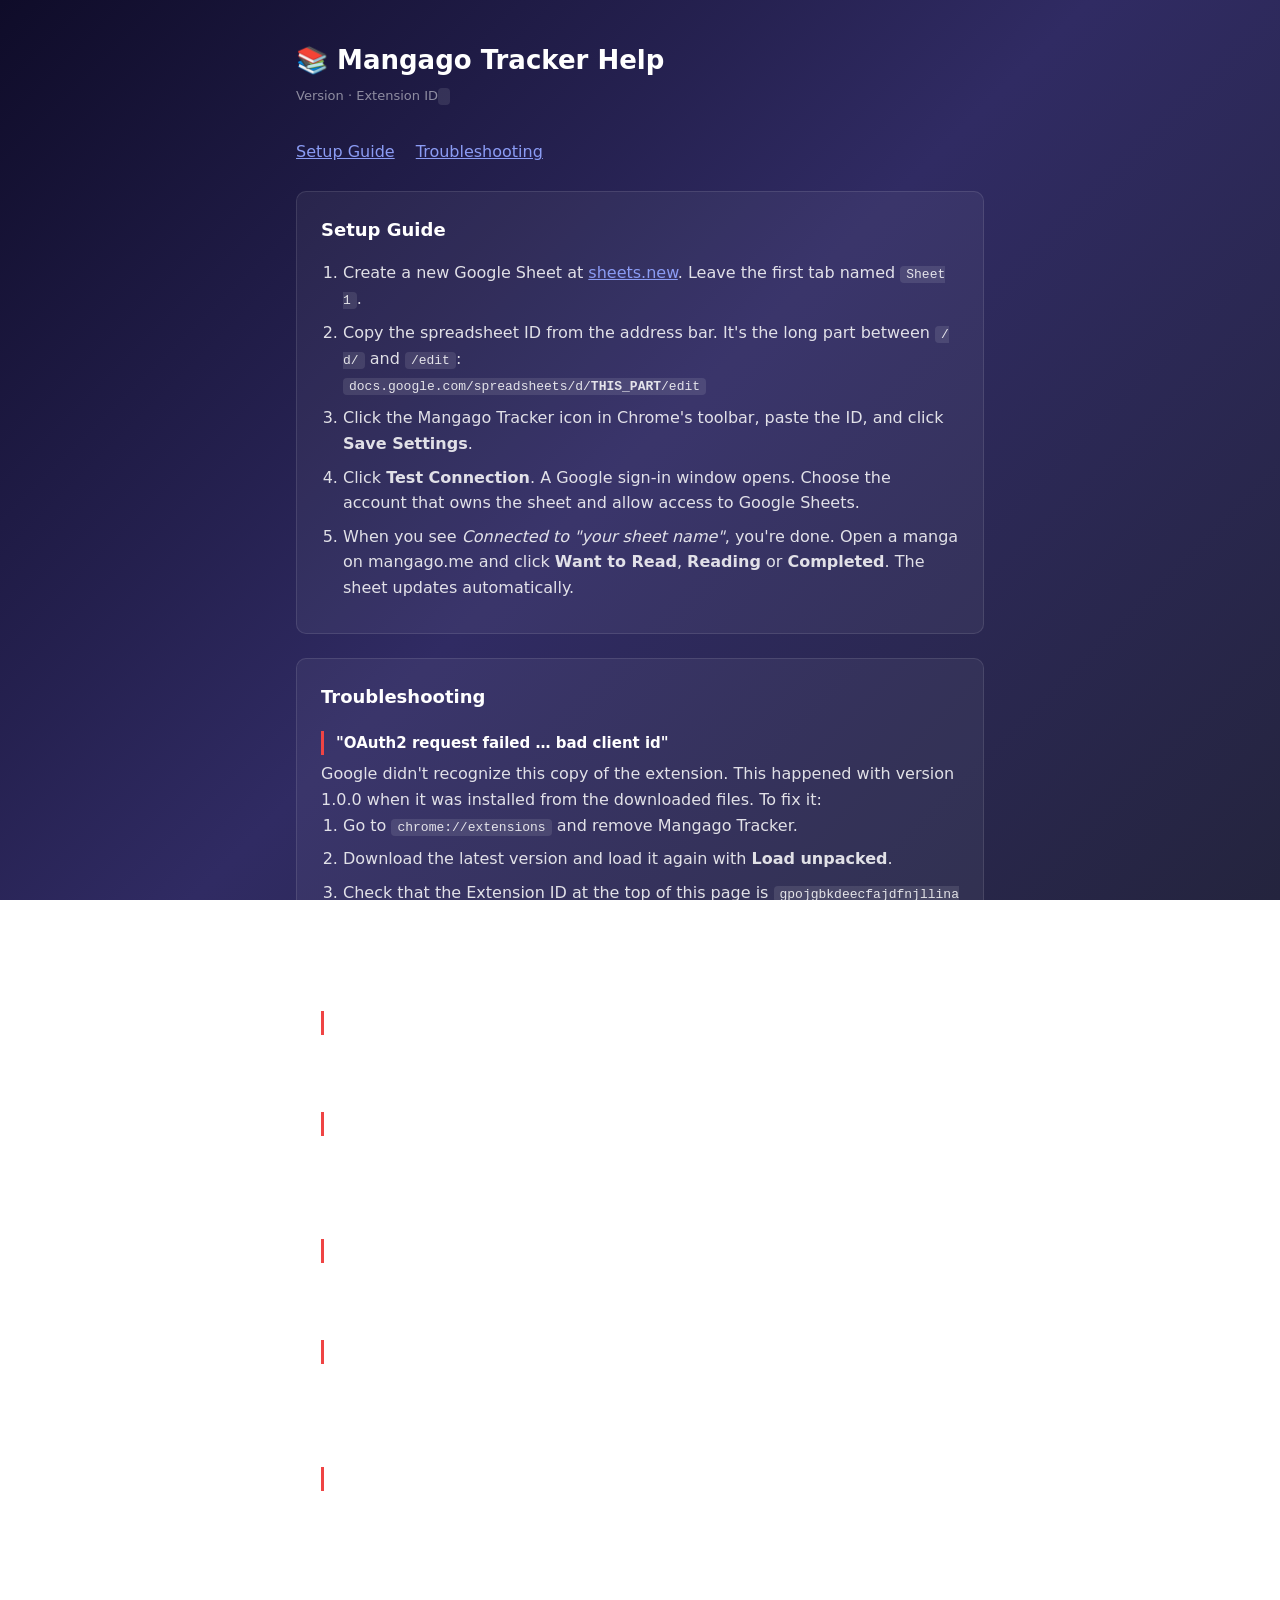
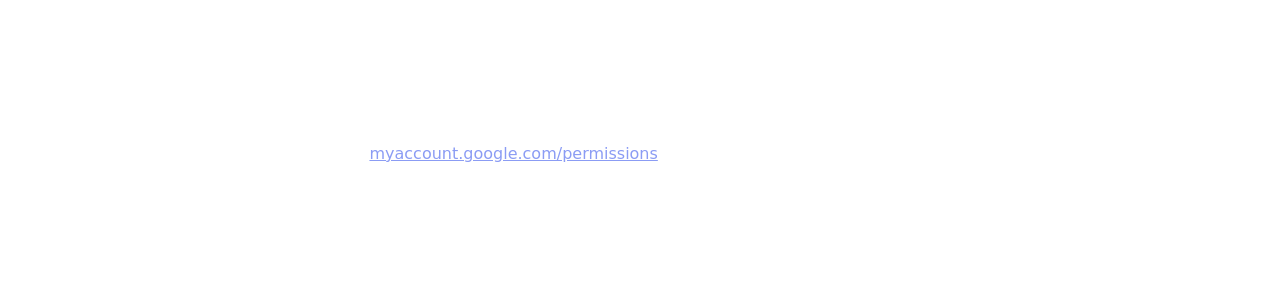
==== help.html @ d1132ceb "Fix Google sign-in for other installs and add help pages - Pin the extension ID with a manifest key " ====
<!DOCTYPE html>
<html lang="en">
<head>
  <meta charset="UTF-8">
  <meta name="viewport" content="width=device-width, initial-scale=1.0">
  <title>Mangago Tracker Help</title>
  <style>
    * {
      margin: 0;
      padding: 0;
      box-sizing: border-box;
    }

    body {
      font-family: system-ui, -apple-system, 'Segoe UI', sans-serif;
      background: linear-gradient(135deg, #0f0c29, #302b63, #24243e);
      background-attachment: fixed;
      color: rgba(255, 255, 255, 0.85);
      line-height: 1.6;
      min-height: 100vh;
    }

    main {
      max-width: 720px;
      margin: 0 auto;
      padding: 40px 16px 64px;
    }

    h1 {
      font-size: 26px;
      margin-bottom: 4px;
      color: #fff;
    }

    .meta {
      font-size: 13px;
      color: rgba(255, 255, 255, 0.5);
      margin-bottom: 32px;
    }

    nav a {
      margin-right: 16px;
    }

    section {
      background: rgba(255, 255, 255, 0.05);
      border: 1px solid rgba(255, 255, 255, 0.1);
      border-radius: 10px;
      padding: 24px;
      margin-bottom: 24px;
    }

    h2 {
      font-size: 18px;
      color: #fff;
      margin-bottom: 16px;
    }

    h3 {
      font-size: 15px;
      color: #fff;
      margin: 20px 0 6px;
    }

    ol, ul {
      padding-left: 22px;
    }

    li {
      margin-bottom: 8px;
    }

    code {
      font-family: ui-monospace, Consolas, monospace;
      font-size: 13px;
      background: rgba(255, 255, 255, 0.1);
      padding: 1px 6px;
      border-radius: 4px;
      word-break: break-all;
    }

    a {
      color: #8b9cf4;
    }

    .error {
      border-left: 3px solid #ef4444;
      padding-left: 12px;
    }
  </style>
</head>
<body>
  <main>
    <h1>📚 Mangago Tracker Help</h1>
    <div class="meta">
      Version <span id="version"></span> · Extension ID <code id="extensionId"></code>
    </div>
    <nav>
      <a href="#setup">Setup Guide</a>
      <a href="#troubleshooting">Troubleshooting</a>
    </nav>
    <br>

    <section id="setup">
      <h2>Setup Guide</h2>
      <ol>
        <li>Create a new Google Sheet at <a href="https://sheets.new" target="_blank" rel="noopener">sheets.new</a>. Leave the first tab named <code>Sheet1</code>.</li>
        <li>Copy the spreadsheet ID from the address bar. It's the long part between <code>/d/</code> and <code>/edit</code>:<br>
          <code>docs.google.com/spreadsheets/d/<strong>THIS_PART</strong>/edit</code></li>
        <li>Click the Mangago Tracker icon in Chrome's toolbar, paste the ID, and click <strong>Save Settings</strong>.</li>
        <li>Click <strong>Test Connection</strong>. A Google sign-in window opens. Choose the account that owns the sheet and allow access to Google Sheets.</li>
        <li>When you see <em>Connected to "your sheet name"</em>, you're done. Open a manga on mangago.me and click <strong>Want to Read</strong>, <strong>Reading</strong> or <strong>Completed</strong>. The sheet updates automatically.</li>
      </ol>
    </section>

    <section id="troubleshooting">
      <h2>Troubleshooting</h2>

      <h3 class="error">"OAuth2 request failed … bad client id"</h3>
      <p>Google didn't recognize this copy of the extension. This happened with version 1.0.0 when it was installed from the downloaded files. To fix it:</p>
      <ol>
        <li>Go to <code>chrome://extensions</code> and remove Mangago Tracker.</li>
        <li>Download the latest version and load it again with <strong>Load unpacked</strong>.</li>
        <li>Check that the Extension ID at the top of this page is <code>gpojgbkdeecfajdfnjllinahgaphpmki</code>. If it is different, you have an old copy.</li>
      </ol>
      <p>If the ID matches and you still see this error, contact the developer and include the extension ID shown above.</p>

      <h3 class="error">"Access blocked" or "This app is blocked" on the Google sign-in screen</h3>
      <p>The app is still in Google's testing mode, so only approved accounts can sign in. Ask the developer to add your Google account as a tester.</p>

      <h3 class="error">"Google hasn't verified this app"</h3>
      <p>This is expected for small independent extensions. Click <strong>Advanced</strong> → <strong>Go to Mangago Reading List Tracker</strong> to continue. The extension can only reach Google Sheets. It can't see your email or other files.</p>

      <h3 class="error">"Spreadsheet not found"</h3>
      <p>The ID is wrong or incomplete. Copy it again from the sheet's address bar (only the part between <code>/d/</code> and <code>/edit</code>) and save.</p>

      <h3 class="error">"Permission denied"</h3>
      <p>You signed in with a Google account that can't edit this sheet. Share the sheet with that account, or create the sheet with the same account you signed in with.</p>

      <h3 class="error">"Spreadsheet ID not configured"</h3>
      <p>Paste your spreadsheet ID in the popup and click <strong>Save Settings</strong> before testing.</p>

      <h3>Clicks on Mangago don't show up in the sheet</h3>
      <ul>
        <li>Run <strong>Test Connection</strong> first. Syncing only works after you're connected.</li>
        <li>Reload the Mangago tab after installing or updating the extension.</li>
        <li>Make sure the sheet still has a tab named <code>Sheet1</code>.</li>
      </ul>

      <h3>Signed in with the wrong Google account</h3>
      <p>Go to <a href="https://myaccount.google.com/permissions" target="_blank" rel="noopener">myaccount.google.com/permissions</a>, remove Mangago Reading List Tracker, then click <strong>Test Connection</strong> again.</p>
    </section>
  </main>

  <script src="help.js"></script>
</body>
</html>
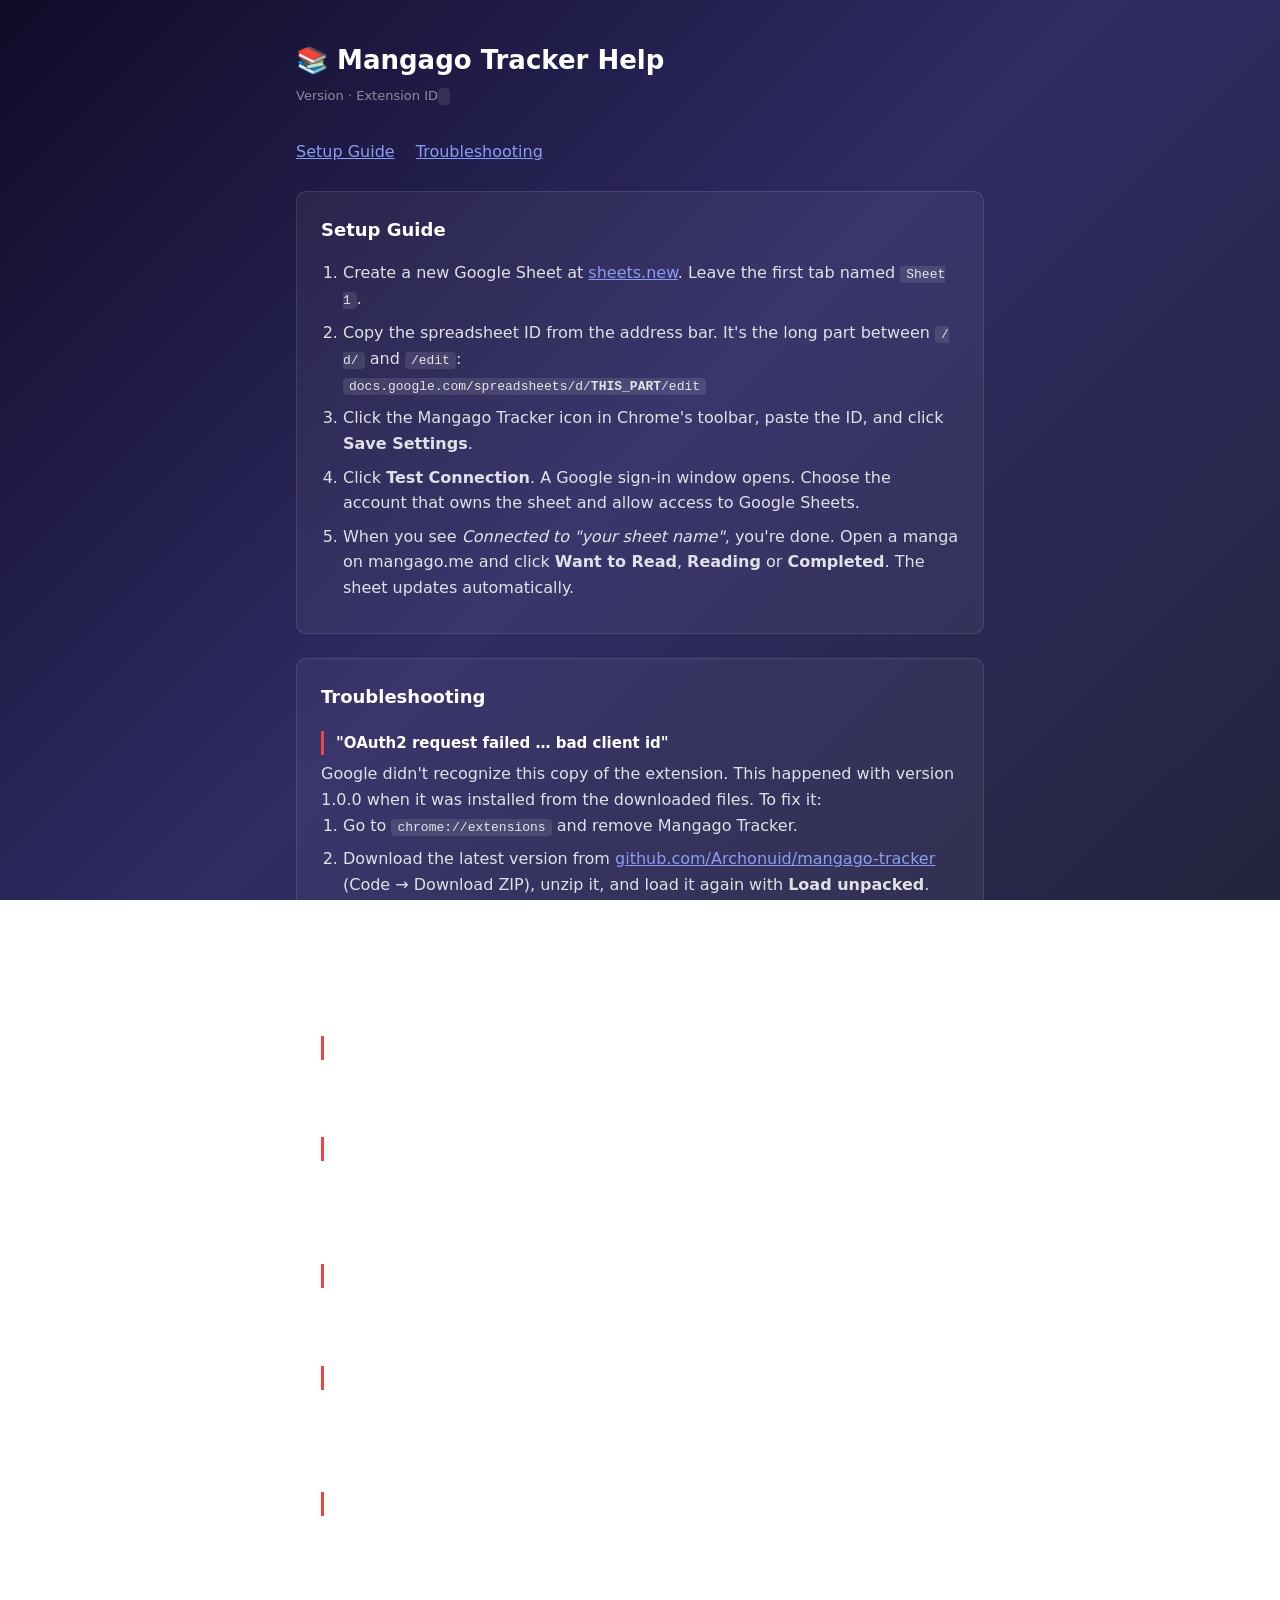
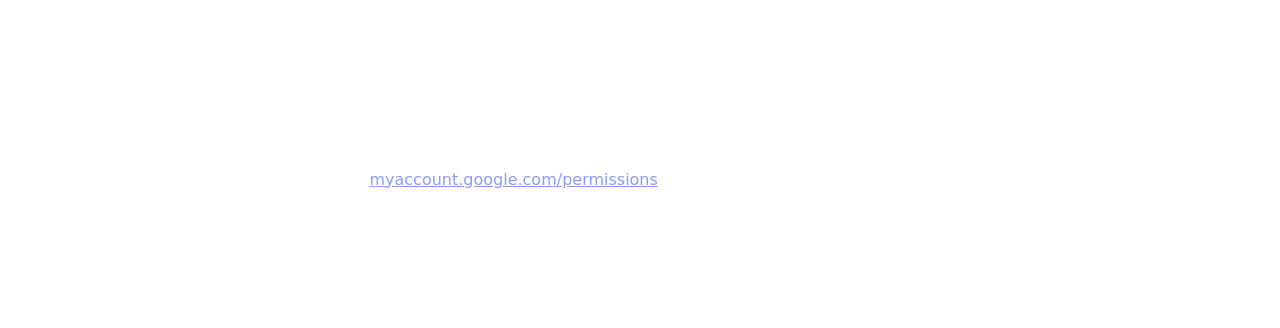
==== commit 57e883c7: "Merge GitHub changes; switch to one shared OAuth client Users no longer need their own Google Cloud " ====
--- a/help.html
+++ b/help.html
@@ -120,7 +120,7 @@
       <p>Google didn't recognize this copy of the extension. This happened with version 1.0.0 when it was installed from the downloaded files. To fix it:</p>
       <ol>
         <li>Go to <code>chrome://extensions</code> and remove Mangago Tracker.</li>
-        <li>Download the latest version and load it again with <strong>Load unpacked</strong>.</li>
+        <li>Download the latest version from <a href="https://github.com/Archonuid/mangago-tracker" target="_blank" rel="noopener">github.com/Archonuid/mangago-tracker</a> (Code → Download ZIP), unzip it, and load it again with <strong>Load unpacked</strong>.</li>
         <li>Check that the Extension ID at the top of this page is <code>gpojgbkdeecfajdfnjllinahgaphpmki</code>. If it is different, you have an old copy.</li>
       </ol>
       <p>If the ID matches and you still see this error, contact the developer and include the extension ID shown above.</p>
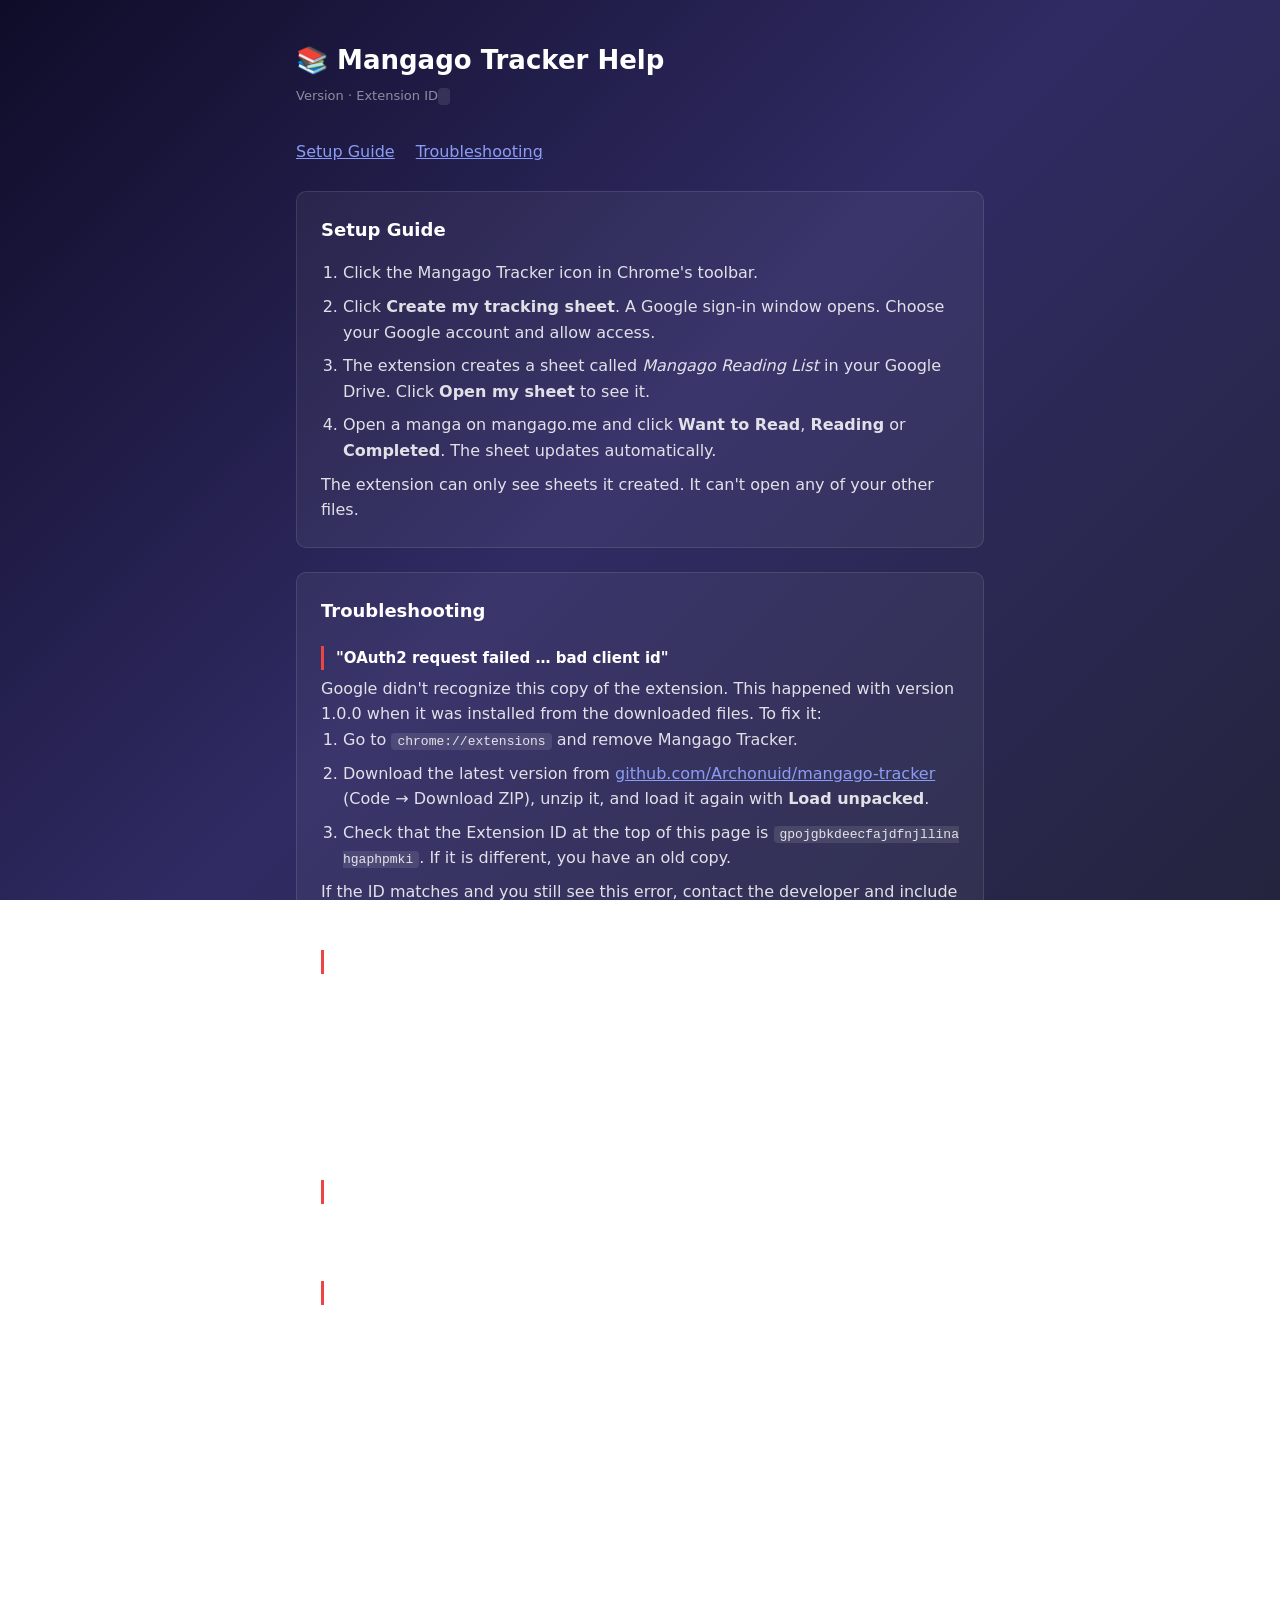
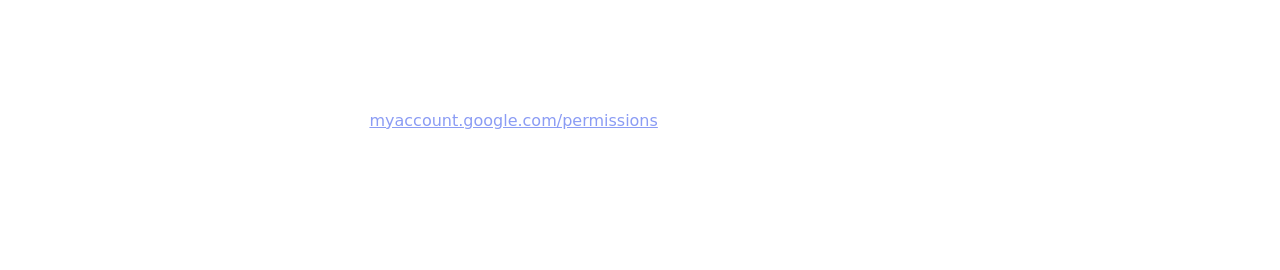
==== commit 036a6534: "Switch to drive.file scope and create the sheet from the popup The spreadsheets scope is sensitive a" ====
--- a/help.html
+++ b/help.html
@@ -104,13 +104,12 @@
     <section id="setup">
       <h2>Setup Guide</h2>
       <ol>
-        <li>Create a new Google Sheet at <a href="https://sheets.new" target="_blank" rel="noopener">sheets.new</a>. Leave the first tab named <code>Sheet1</code>.</li>
-        <li>Copy the spreadsheet ID from the address bar. It's the long part between <code>/d/</code> and <code>/edit</code>:<br>
-          <code>docs.google.com/spreadsheets/d/<strong>THIS_PART</strong>/edit</code></li>
-        <li>Click the Mangago Tracker icon in Chrome's toolbar, paste the ID, and click <strong>Save Settings</strong>.</li>
-        <li>Click <strong>Test Connection</strong>. A Google sign-in window opens. Choose the account that owns the sheet and allow access to Google Sheets.</li>
-        <li>When you see <em>Connected to "your sheet name"</em>, you're done. Open a manga on mangago.me and click <strong>Want to Read</strong>, <strong>Reading</strong> or <strong>Completed</strong>. The sheet updates automatically.</li>
+        <li>Click the Mangago Tracker icon in Chrome's toolbar.</li>
+        <li>Click <strong>Create my tracking sheet</strong>. A Google sign-in window opens. Choose your Google account and allow access.</li>
+        <li>The extension creates a sheet called <em>Mangago Reading List</em> in your Google Drive. Click <strong>Open my sheet</strong> to see it.</li>
+        <li>Open a manga on mangago.me and click <strong>Want to Read</strong>, <strong>Reading</strong> or <strong>Completed</strong>. The sheet updates automatically.</li>
       </ol>
+      <p>The extension can only see sheets it created. It can't open any of your other files.</p>
     </section>
 
     <section id="troubleshooting">
@@ -125,30 +124,28 @@
       </ol>
       <p>If the ID matches and you still see this error, contact the developer and include the extension ID shown above.</p>
 
-      <h3 class="error">"Access blocked" or "This app is blocked" on the Google sign-in screen</h3>
-      <p>The app is still in Google's testing mode, so only approved accounts can sign in. Ask the developer to add your Google account as a tester.</p>
+      <h3 class="error">"Can't open this sheet. The extension can only use sheets it created."</h3>
+      <p>Since version 1.1, the extension only has access to sheets it made itself. A sheet you created by hand, or one from an older version, won't work. Click <strong>Create my tracking sheet</strong> to make a new one. You can copy your old rows into it.</p>
+      <p>If you see this for a sheet the extension did create, you're probably signed in with a different Google account. See <em>Signed in with the wrong Google account</em> below.</p>
 
-      <h3 class="error">"Google hasn't verified this app"</h3>
-      <p>This is expected for small independent extensions. Click <strong>Advanced</strong> → <strong>Go to Mangago Reading List Tracker</strong> to continue. The extension can only reach Google Sheets. It can't see your email or other files.</p>
-
-      <h3 class="error">"Spreadsheet not found"</h3>
-      <p>The ID is wrong or incomplete. Copy it again from the sheet's address bar (only the part between <code>/d/</code> and <code>/edit</code>) and save.</p>
-
-      <h3 class="error">"Permission denied"</h3>
-      <p>You signed in with a Google account that can't edit this sheet. Share the sheet with that account, or create the sheet with the same account you signed in with.</p>
+      <h3 class="error">"Access blocked" on the Google sign-in screen</h3>
+      <p>Contact the developer and include the extension ID shown at the top of this page.</p>
 
       <h3 class="error">"Spreadsheet ID not configured"</h3>
-      <p>Paste your spreadsheet ID in the popup and click <strong>Save Settings</strong> before testing.</p>
+      <p>Click <strong>Create my tracking sheet</strong> in the popup first.</p>
+
+      <h3>Reinstalled the extension, or using a new computer</h3>
+      <p>If you're signed in to Chrome, your sheet is remembered automatically. If not, open <strong>Use a sheet ID instead</strong> in the popup and paste the ID of the sheet the extension created before. It's the part of the sheet's address between <code>/d/</code> and <code>/edit</code>.</p>
 
       <h3>Clicks on Mangago don't show up in the sheet</h3>
       <ul>
-        <li>Run <strong>Test Connection</strong> first. Syncing only works after you're connected.</li>
+        <li>Create your sheet from the popup first, then click <strong>Test Connection</strong> to check it.</li>
         <li>Reload the Mangago tab after installing or updating the extension.</li>
         <li>Make sure the sheet still has a tab named <code>Sheet1</code>.</li>
       </ul>
 
       <h3>Signed in with the wrong Google account</h3>
-      <p>Go to <a href="https://myaccount.google.com/permissions" target="_blank" rel="noopener">myaccount.google.com/permissions</a>, remove Mangago Reading List Tracker, then click <strong>Test Connection</strong> again.</p>
+      <p>Go to <a href="https://myaccount.google.com/permissions" target="_blank" rel="noopener">myaccount.google.com/permissions</a>, remove Mangago Reading List Tracker, then click <strong>Test Connection</strong> again and pick the right account.</p>
     </section>
   </main>
 
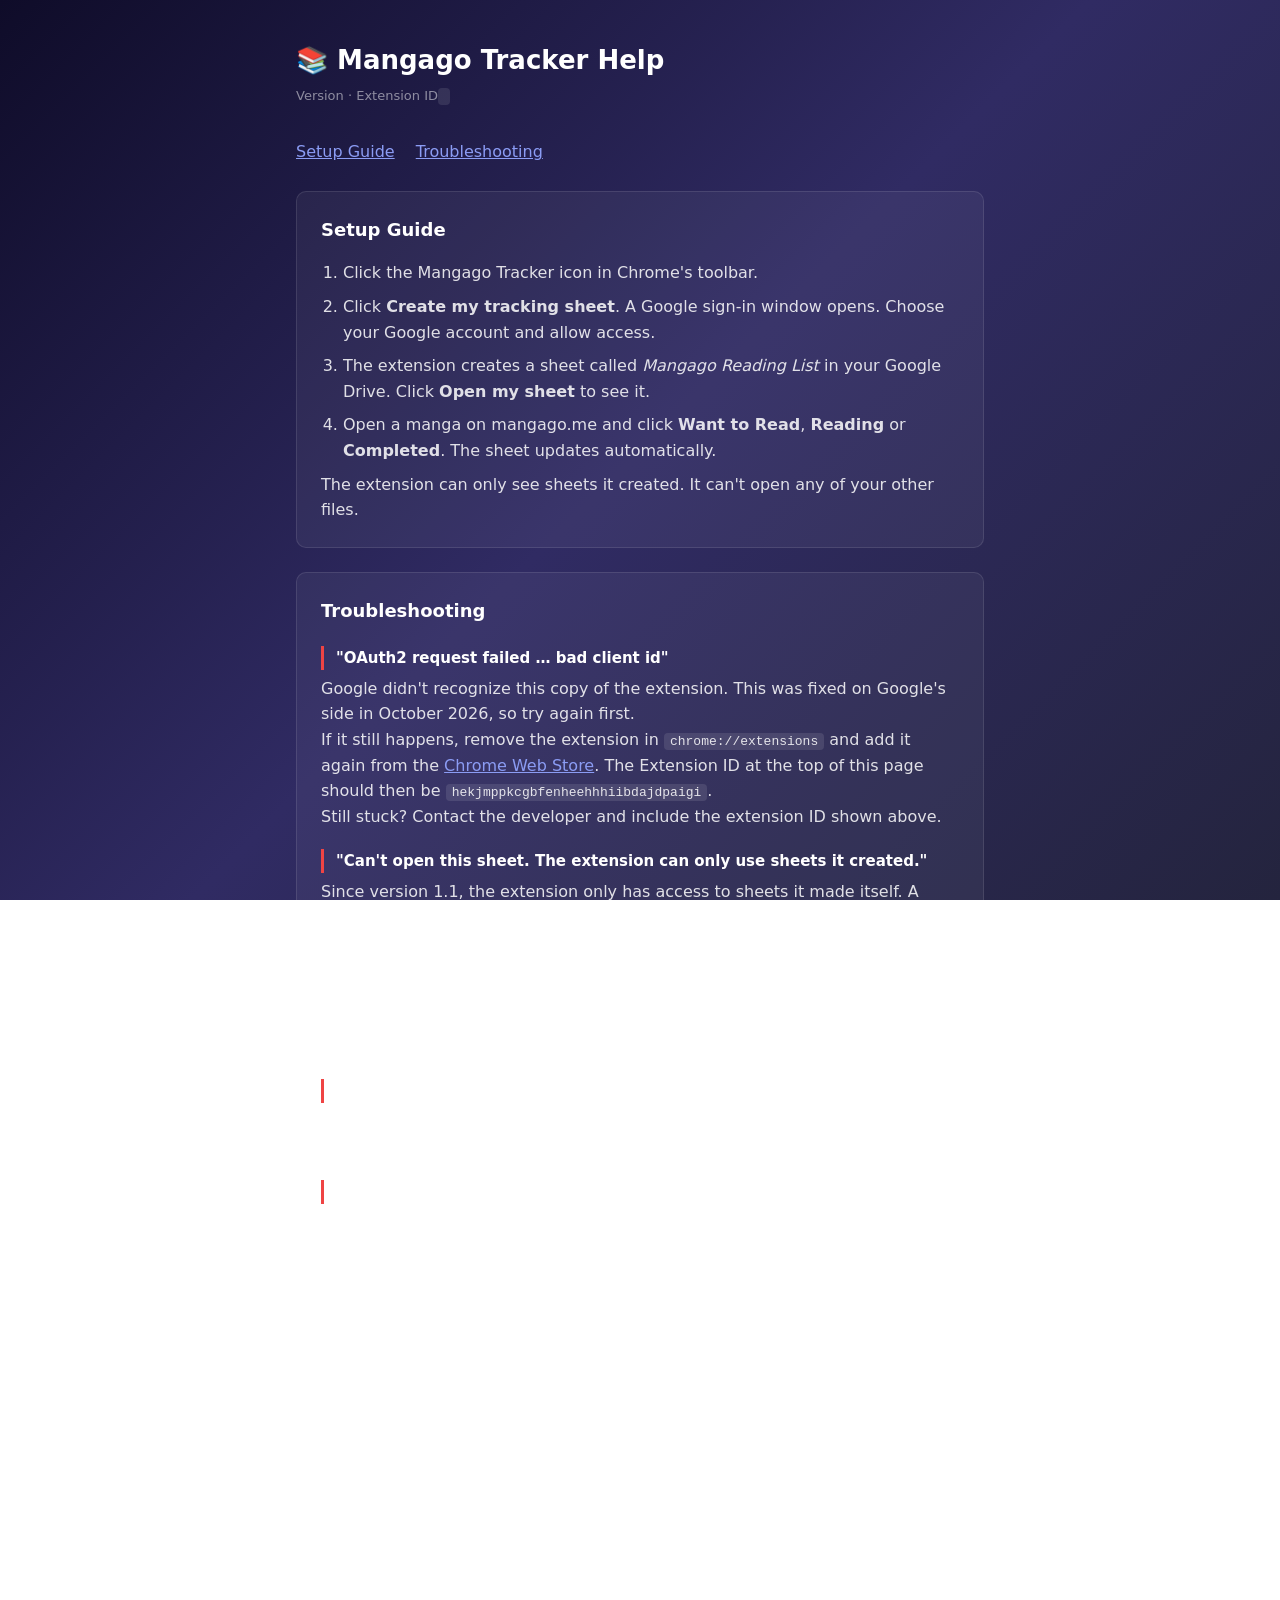
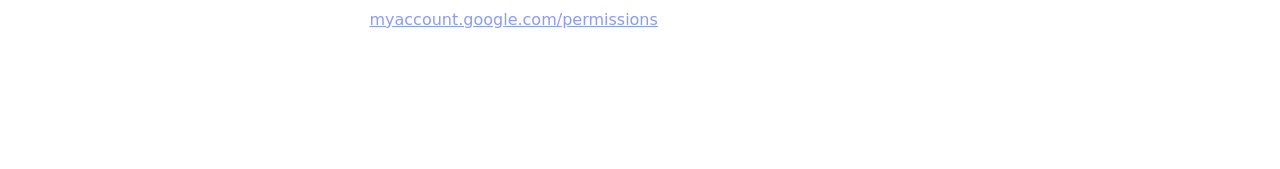
==== commit 085da235: "Point installs at the Chrome Web Store listing The store copy (hekjmppkcgbfenheehhhiibdajdpaigi) kee" ====
--- a/help.html
+++ b/help.html
@@ -116,13 +116,9 @@
       <h2>Troubleshooting</h2>
 
       <h3 class="error">"OAuth2 request failed … bad client id"</h3>
-      <p>Google didn't recognize this copy of the extension. This happened with version 1.0.0 when it was installed from the downloaded files. To fix it:</p>
-      <ol>
-        <li>Go to <code>chrome://extensions</code> and remove Mangago Tracker.</li>
-        <li>Download the latest version from <a href="https://github.com/Archonuid/mangago-tracker" target="_blank" rel="noopener">github.com/Archonuid/mangago-tracker</a> (Code → Download ZIP), unzip it, and load it again with <strong>Load unpacked</strong>.</li>
-        <li>Check that the Extension ID at the top of this page is <code>gpojgbkdeecfajdfnjllinahgaphpmki</code>. If it is different, you have an old copy.</li>
-      </ol>
-      <p>If the ID matches and you still see this error, contact the developer and include the extension ID shown above.</p>
+      <p>Google didn't recognize this copy of the extension. This was fixed on Google's side in October 2026, so try again first.</p>
+      <p>If it still happens, remove the extension in <code>chrome://extensions</code> and add it again from the <a href="https://chromewebstore.google.com/detail/hekjmppkcgbfenheehhhiibdajdpaigi" target="_blank" rel="noopener">Chrome Web Store</a>. The Extension ID at the top of this page should then be <code>hekjmppkcgbfenheehhhiibdajdpaigi</code>.</p>
+      <p>Still stuck? Contact the developer and include the extension ID shown above.</p>
 
       <h3 class="error">"Can't open this sheet. The extension can only use sheets it created."</h3>
       <p>Since version 1.1, the extension only has access to sheets it made itself. A sheet you created by hand, or one from an older version, won't work. Click <strong>Create my tracking sheet</strong> to make a new one. You can copy your old rows into it.</p>
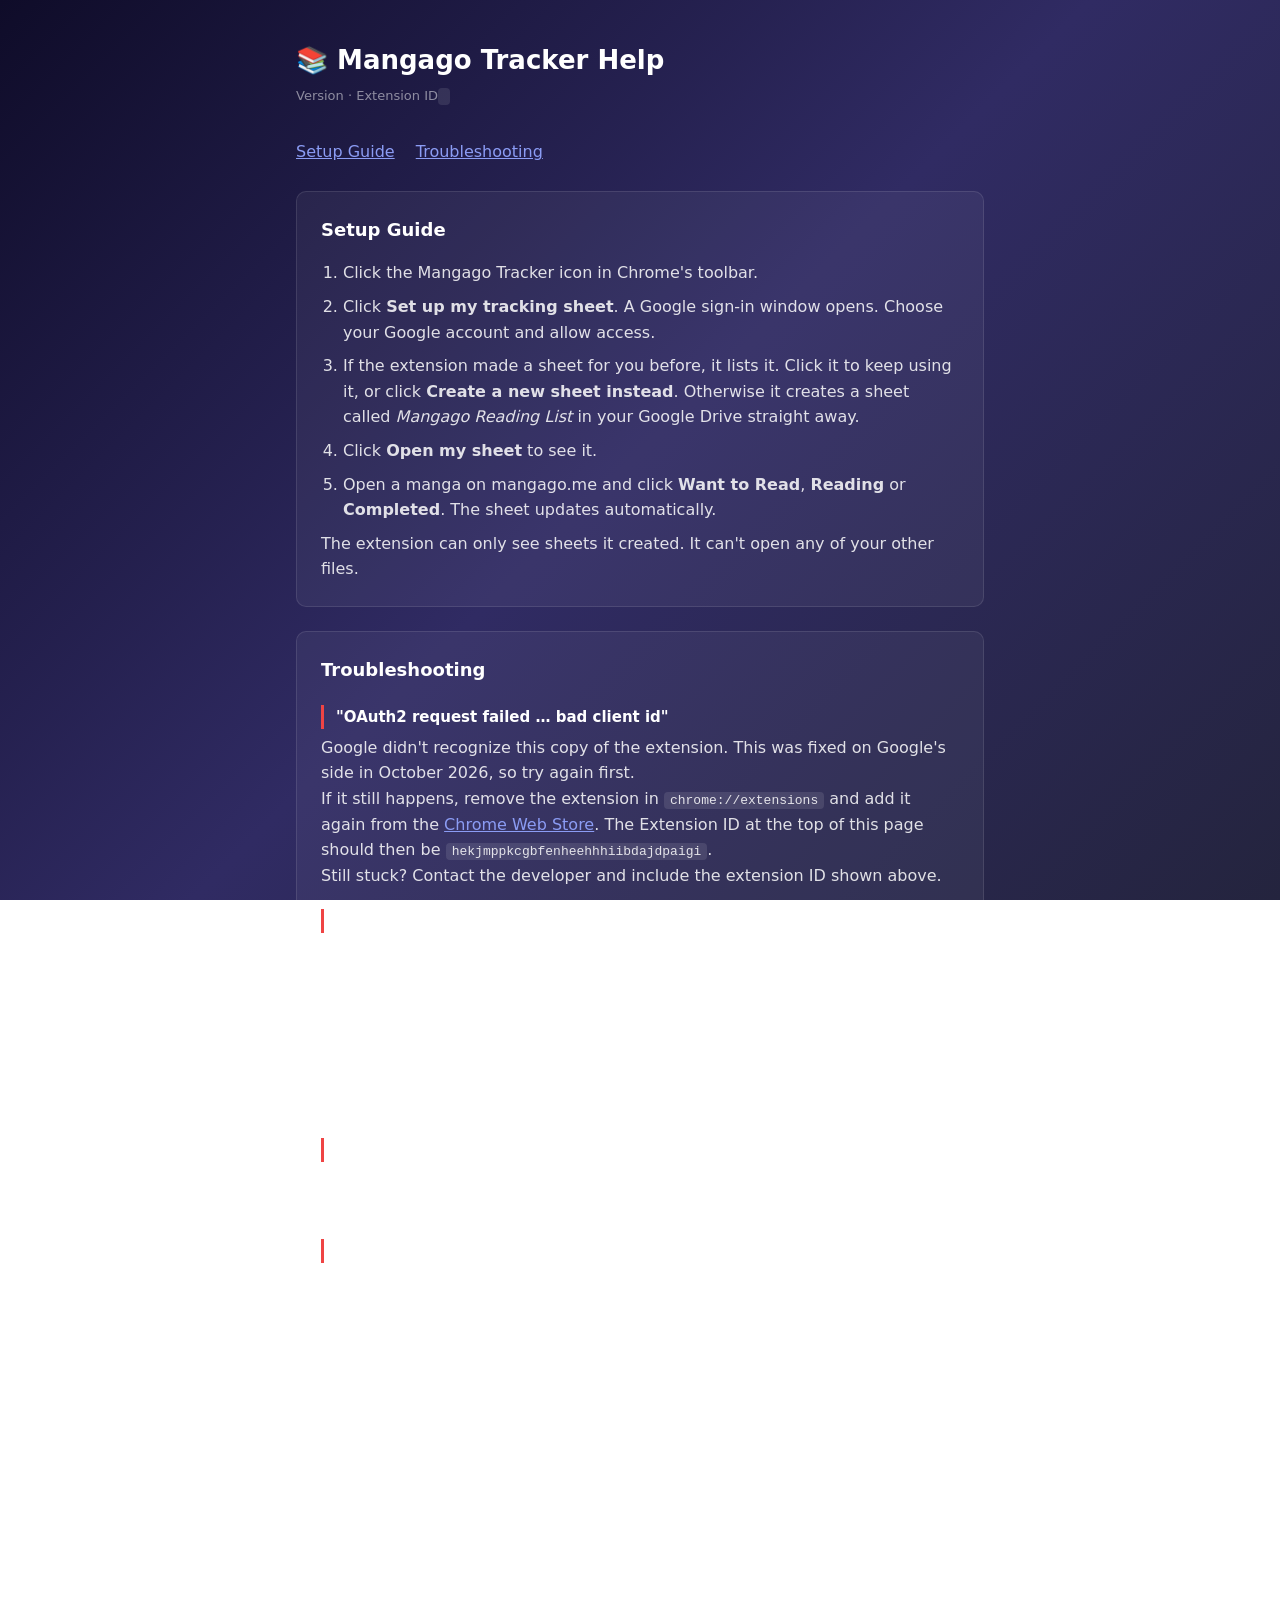
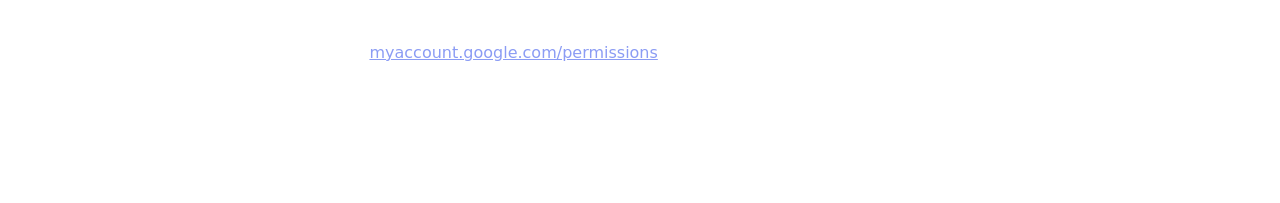
==== commit e6367b38: "Offer sheets the extension made before instead of always creating one Setup now lists the user's ear" ====
--- a/help.html
+++ b/help.html
@@ -105,8 +105,9 @@
       <h2>Setup Guide</h2>
       <ol>
         <li>Click the Mangago Tracker icon in Chrome's toolbar.</li>
-        <li>Click <strong>Create my tracking sheet</strong>. A Google sign-in window opens. Choose your Google account and allow access.</li>
-        <li>The extension creates a sheet called <em>Mangago Reading List</em> in your Google Drive. Click <strong>Open my sheet</strong> to see it.</li>
+        <li>Click <strong>Set up my tracking sheet</strong>. A Google sign-in window opens. Choose your Google account and allow access.</li>
+        <li>If the extension made a sheet for you before, it lists it. Click it to keep using it, or click <strong>Create a new sheet instead</strong>. Otherwise it creates a sheet called <em>Mangago Reading List</em> in your Google Drive straight away.</li>
+        <li>Click <strong>Open my sheet</strong> to see it.</li>
         <li>Open a manga on mangago.me and click <strong>Want to Read</strong>, <strong>Reading</strong> or <strong>Completed</strong>. The sheet updates automatically.</li>
       </ol>
       <p>The extension can only see sheets it created. It can't open any of your other files.</p>
@@ -121,17 +122,17 @@
       <p>Still stuck? Contact the developer and include the extension ID shown above.</p>
 
       <h3 class="error">"Can't open this sheet. The extension can only use sheets it created."</h3>
-      <p>Since version 1.1, the extension only has access to sheets it made itself. A sheet you created by hand, or one from an older version, won't work. Click <strong>Create my tracking sheet</strong> to make a new one. You can copy your old rows into it.</p>
+      <p>Since version 1.1, the extension only has access to sheets it made itself. A sheet you created by hand, or one you used with version 1.0, won't work and won't show up in the list. Click <strong>Set up my tracking sheet</strong> to make a new one. You can copy your old rows into it.</p>
       <p>If you see this for a sheet the extension did create, you're probably signed in with a different Google account. See <em>Signed in with the wrong Google account</em> below.</p>
 
       <h3 class="error">"Access blocked" on the Google sign-in screen</h3>
       <p>Contact the developer and include the extension ID shown at the top of this page.</p>
 
       <h3 class="error">"Spreadsheet ID not configured"</h3>
-      <p>Click <strong>Create my tracking sheet</strong> in the popup first.</p>
+      <p>Click <strong>Set up my tracking sheet</strong> in the popup first.</p>
 
       <h3>Reinstalled the extension, or using a new computer</h3>
-      <p>If you're signed in to Chrome, your sheet is remembered automatically. If not, open <strong>Use a sheet ID instead</strong> in the popup and paste the ID of the sheet the extension created before. It's the part of the sheet's address between <code>/d/</code> and <code>/edit</code>.</p>
+      <p>If you're signed in to Chrome, your sheet is remembered automatically. If not, click <strong>Set up my tracking sheet</strong> and sign in with the same Google account. Your earlier sheet will be listed, and you can click it to keep using it.</p>
 
       <h3>Clicks on Mangago don't show up in the sheet</h3>
       <ul>
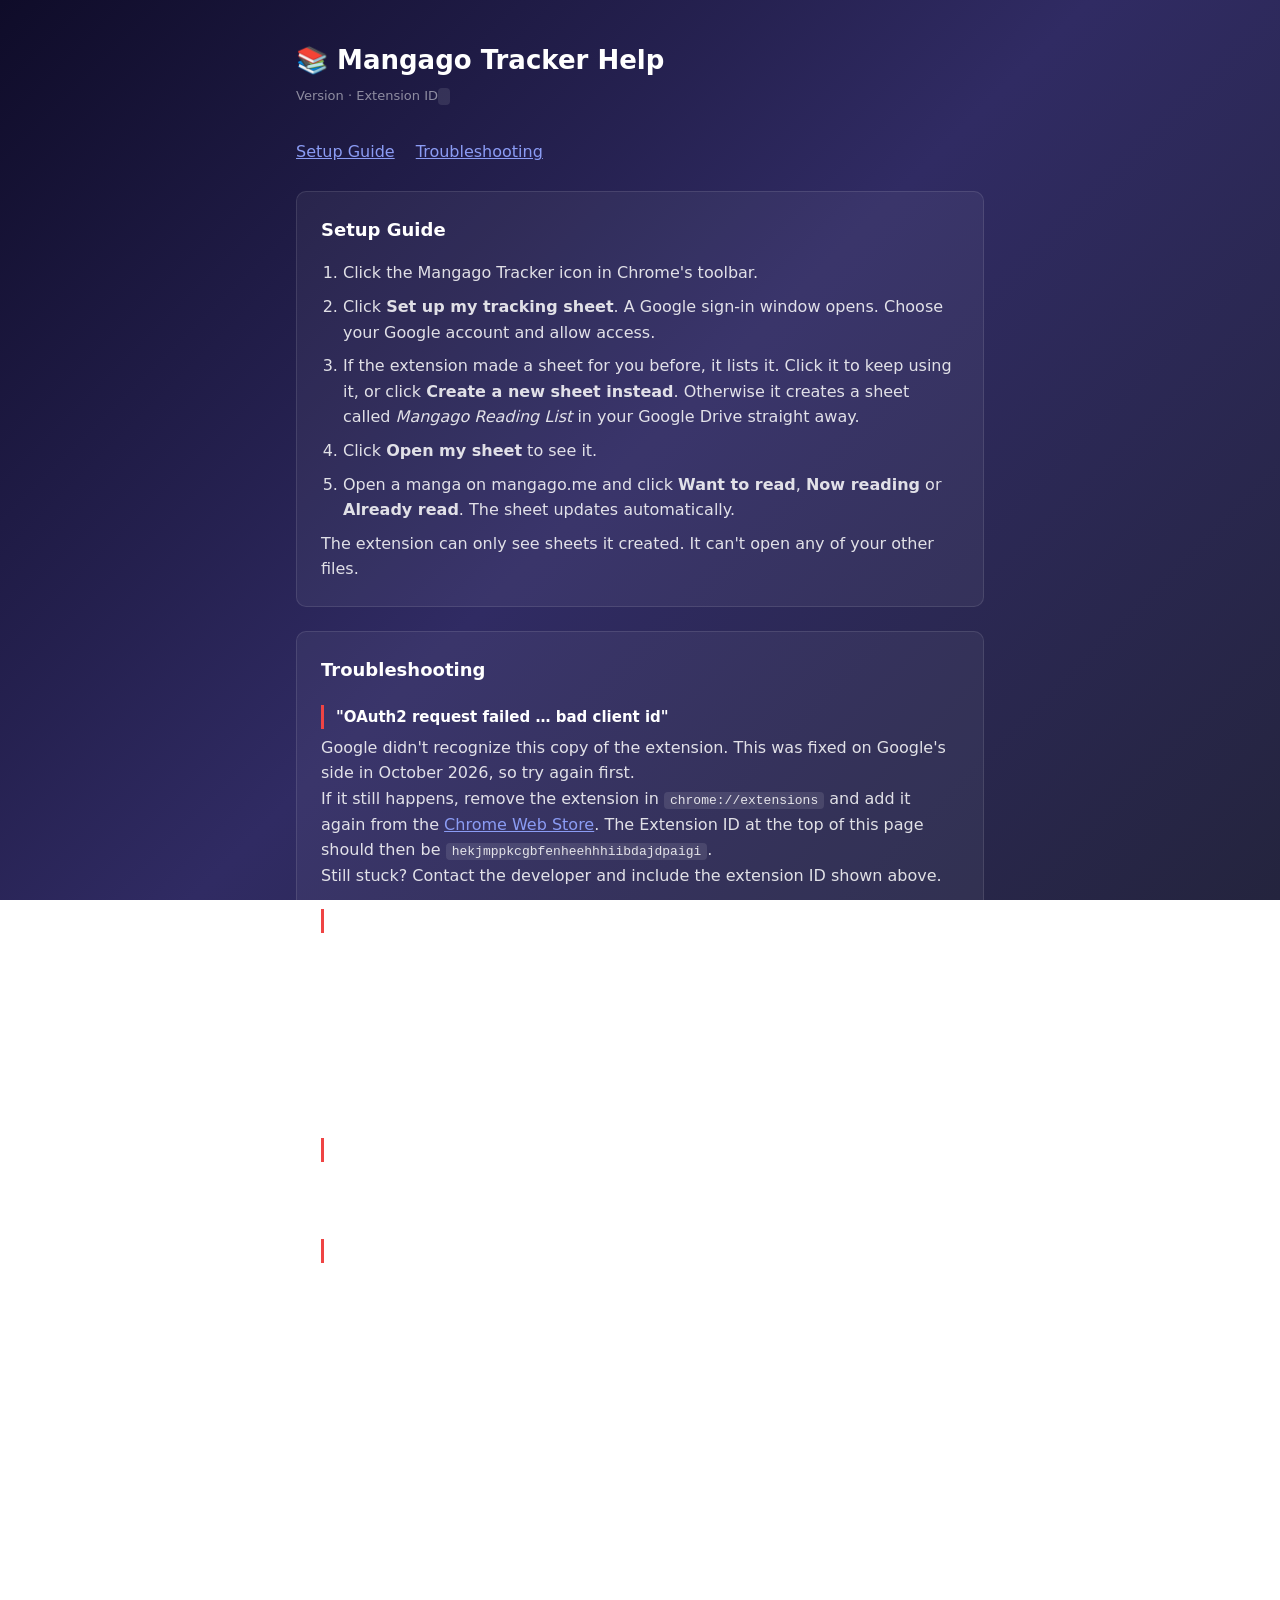
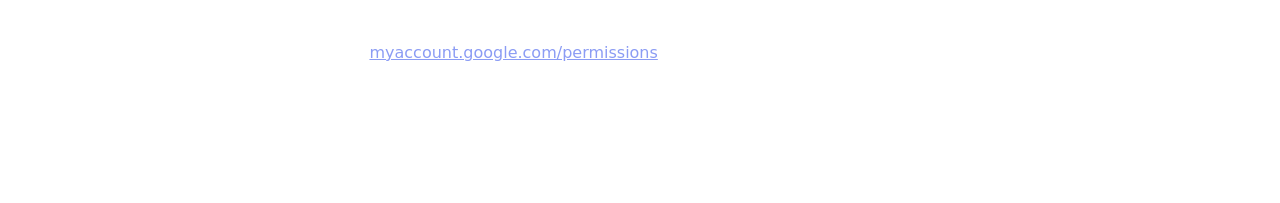
==== commit 7e46b680: "Detect "Already read" on Mangago by its status code Mangago's list buttons call newStatus('<slug>', " ====
--- a/help.html
+++ b/help.html
@@ -108,7 +108,7 @@
         <li>Click <strong>Set up my tracking sheet</strong>. A Google sign-in window opens. Choose your Google account and allow access.</li>
         <li>If the extension made a sheet for you before, it lists it. Click it to keep using it, or click <strong>Create a new sheet instead</strong>. Otherwise it creates a sheet called <em>Mangago Reading List</em> in your Google Drive straight away.</li>
         <li>Click <strong>Open my sheet</strong> to see it.</li>
-        <li>Open a manga on mangago.me and click <strong>Want to Read</strong>, <strong>Reading</strong> or <strong>Completed</strong>. The sheet updates automatically.</li>
+        <li>Open a manga on mangago.me and click <strong>Want to read</strong>, <strong>Now reading</strong> or <strong>Already read</strong>. The sheet updates automatically.</li>
       </ol>
       <p>The extension can only see sheets it created. It can't open any of your other files.</p>
     </section>
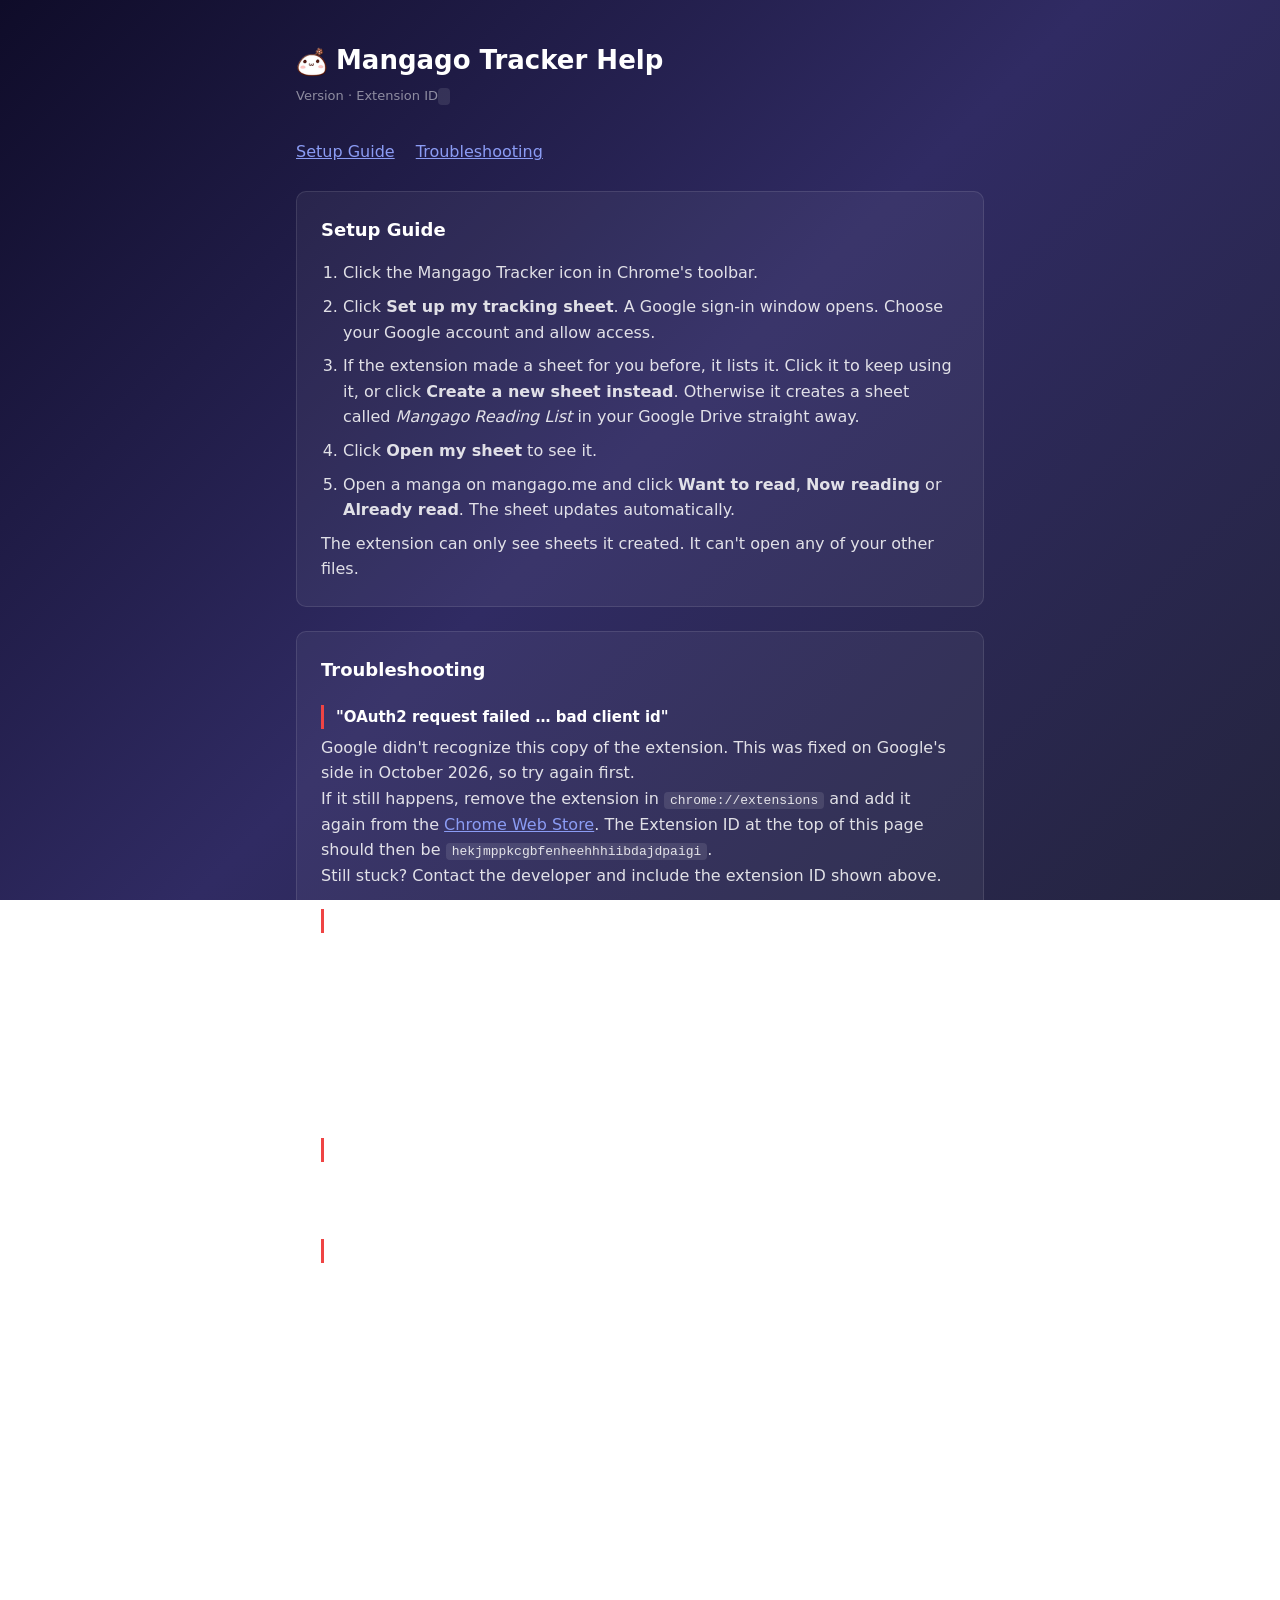
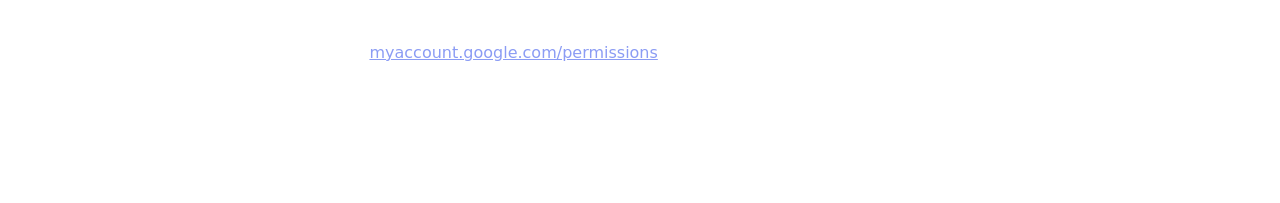
==== commit 9b613866: "Use the new logo for the extension icon and page headers Co-Authored-By: Claude Opus 5.5 <noreply@an" ====
--- a/help.html
+++ b/help.html
@@ -30,6 +30,13 @@
       font-size: 26px;
       margin-bottom: 4px;
       color: #fff;
+    }
+
+    .logo {
+      width: 32px;
+      height: 32px;
+      vertical-align: middle;
+      margin-right: 8px;
     }
 
     .meta {
@@ -91,7 +98,7 @@
 </head>
 <body>
   <main>
-    <h1>📚 Mangago Tracker Help</h1>
+    <h1><img class="logo" src="icons/icon48.png" alt="">Mangago Tracker Help</h1>
     <div class="meta">
       Version <span id="version"></span> · Extension ID <code id="extensionId"></code>
     </div>
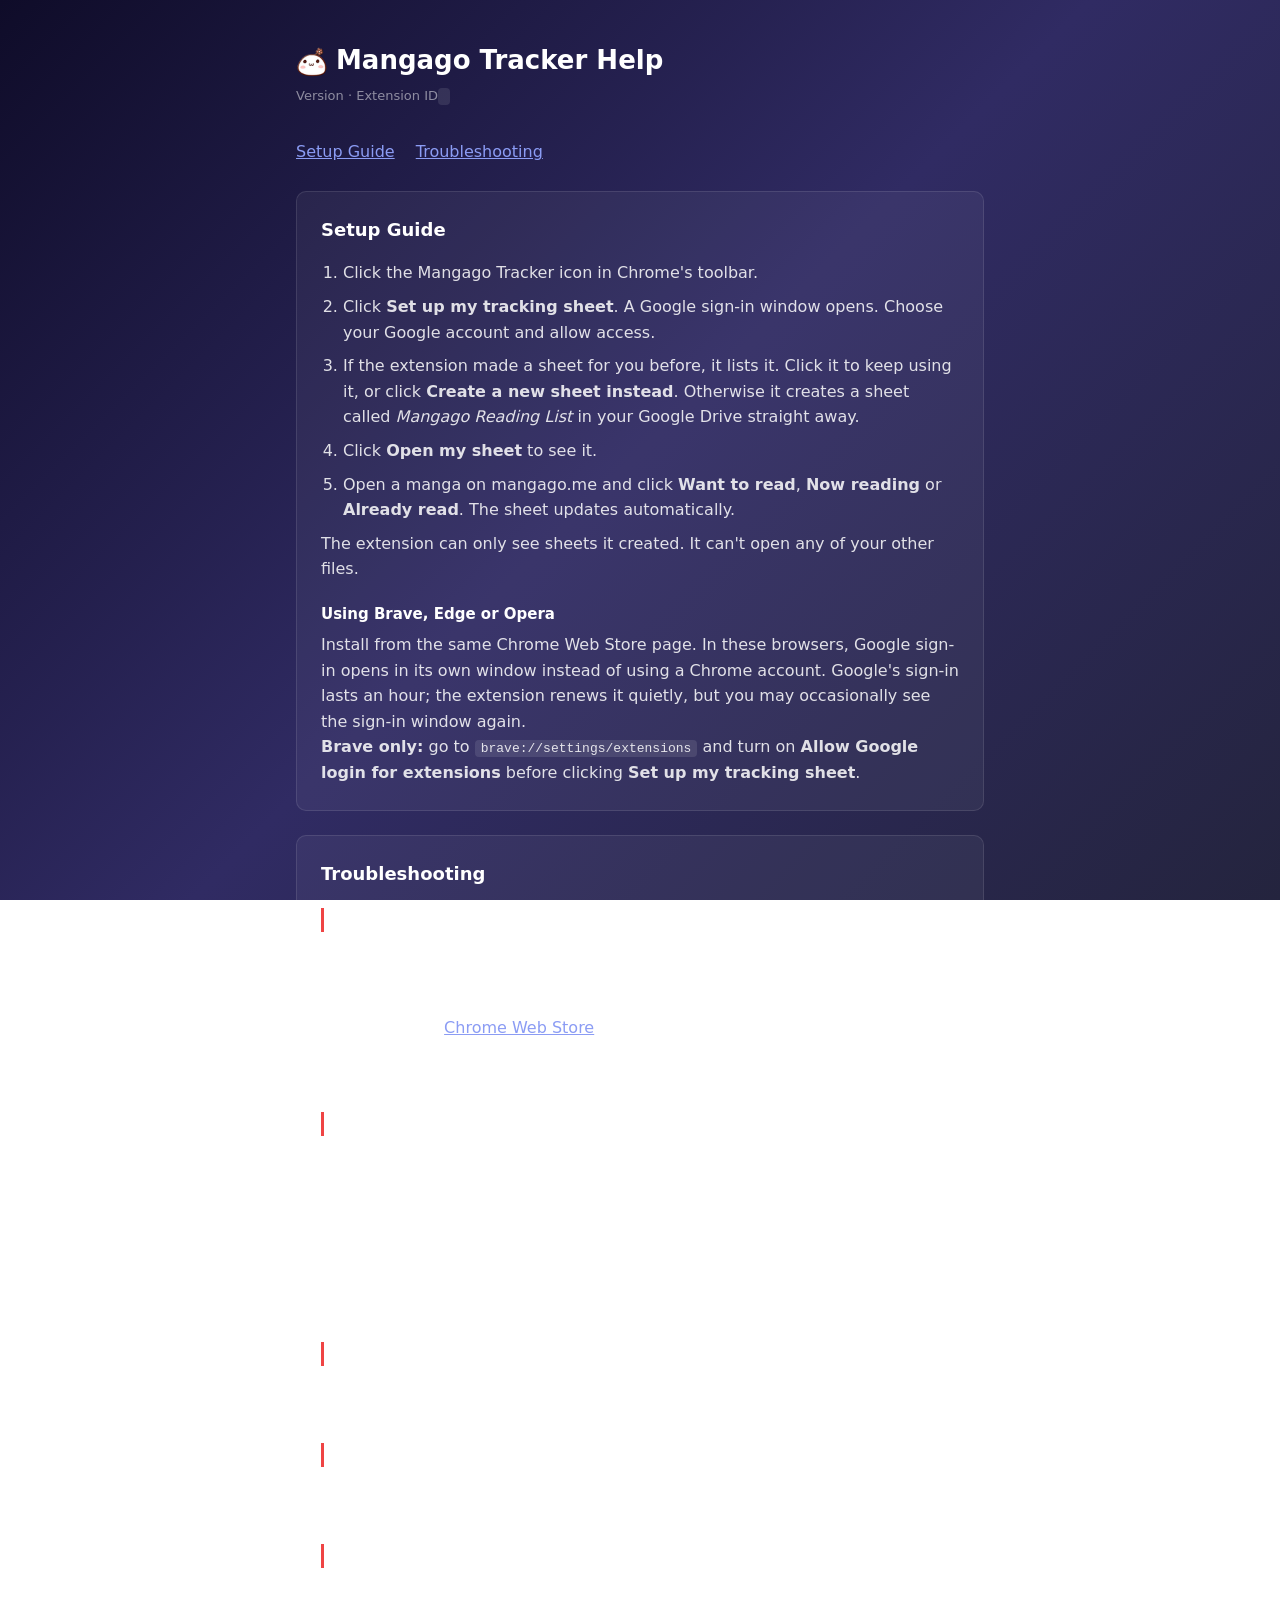
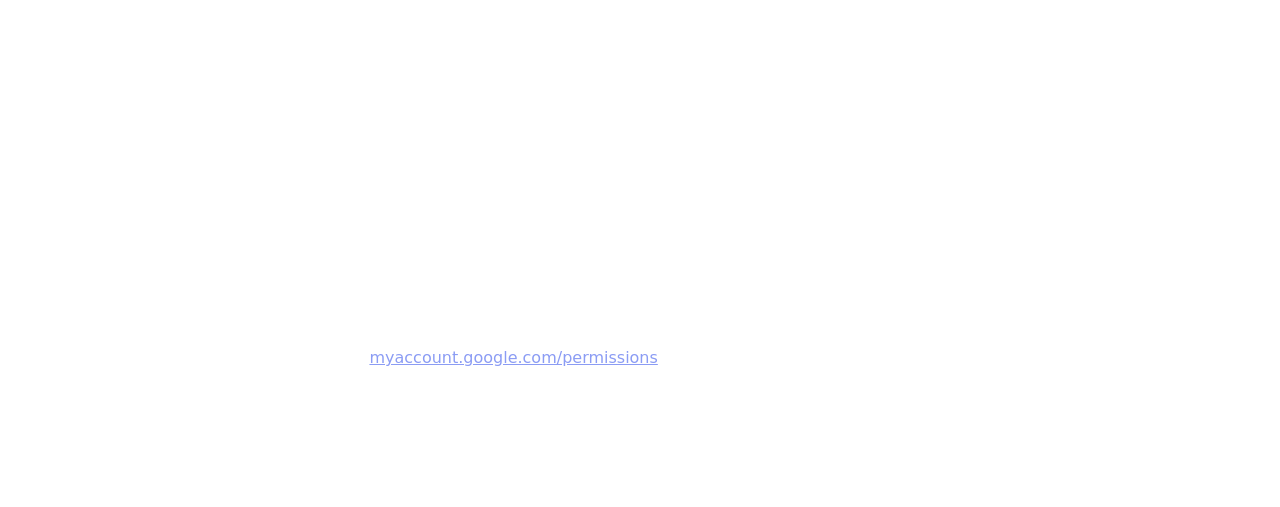
==== commit 4fc41677: "Sign in through Google's web page in Brave, Edge and Opera Only Chrome supports chrome.identity.getA" ====
--- a/help.html
+++ b/help.html
@@ -118,6 +118,10 @@
         <li>Open a manga on mangago.me and click <strong>Want to read</strong>, <strong>Now reading</strong> or <strong>Already read</strong>. The sheet updates automatically.</li>
       </ol>
       <p>The extension can only see sheets it created. It can't open any of your other files.</p>
+
+      <h3>Using Brave, Edge or Opera</h3>
+      <p>Install from the same Chrome Web Store page. In these browsers, Google sign-in opens in its own window instead of using a Chrome account. Google's sign-in lasts an hour; the extension renews it quietly, but you may occasionally see the sign-in window again.</p>
+      <p><strong>Brave only:</strong> go to <code>brave://settings/extensions</code> and turn on <strong>Allow Google login for extensions</strong> before clicking <strong>Set up my tracking sheet</strong>.</p>
     </section>
 
     <section id="troubleshooting">
@@ -131,6 +135,9 @@
       <h3 class="error">"Can't open this sheet. The extension can only use sheets it created."</h3>
       <p>Since version 1.1, the extension only has access to sheets it made itself. A sheet you created by hand, or one you used with version 1.0, won't work and won't show up in the list. Click <strong>Set up my tracking sheet</strong> to make a new one. You can copy your old rows into it.</p>
       <p>If you see this for a sheet the extension did create, you're probably signed in with a different Google account. See <em>Signed in with the wrong Google account</em> below.</p>
+
+      <h3 class="error">"Google sign-in didn't open" in Brave</h3>
+      <p>Go to <code>brave://settings/extensions</code>, turn on <strong>Allow Google login for extensions</strong>, then try again.</p>
 
       <h3 class="error">"Access blocked" on the Google sign-in screen</h3>
       <p>Contact the developer and include the extension ID shown at the top of this page.</p>
